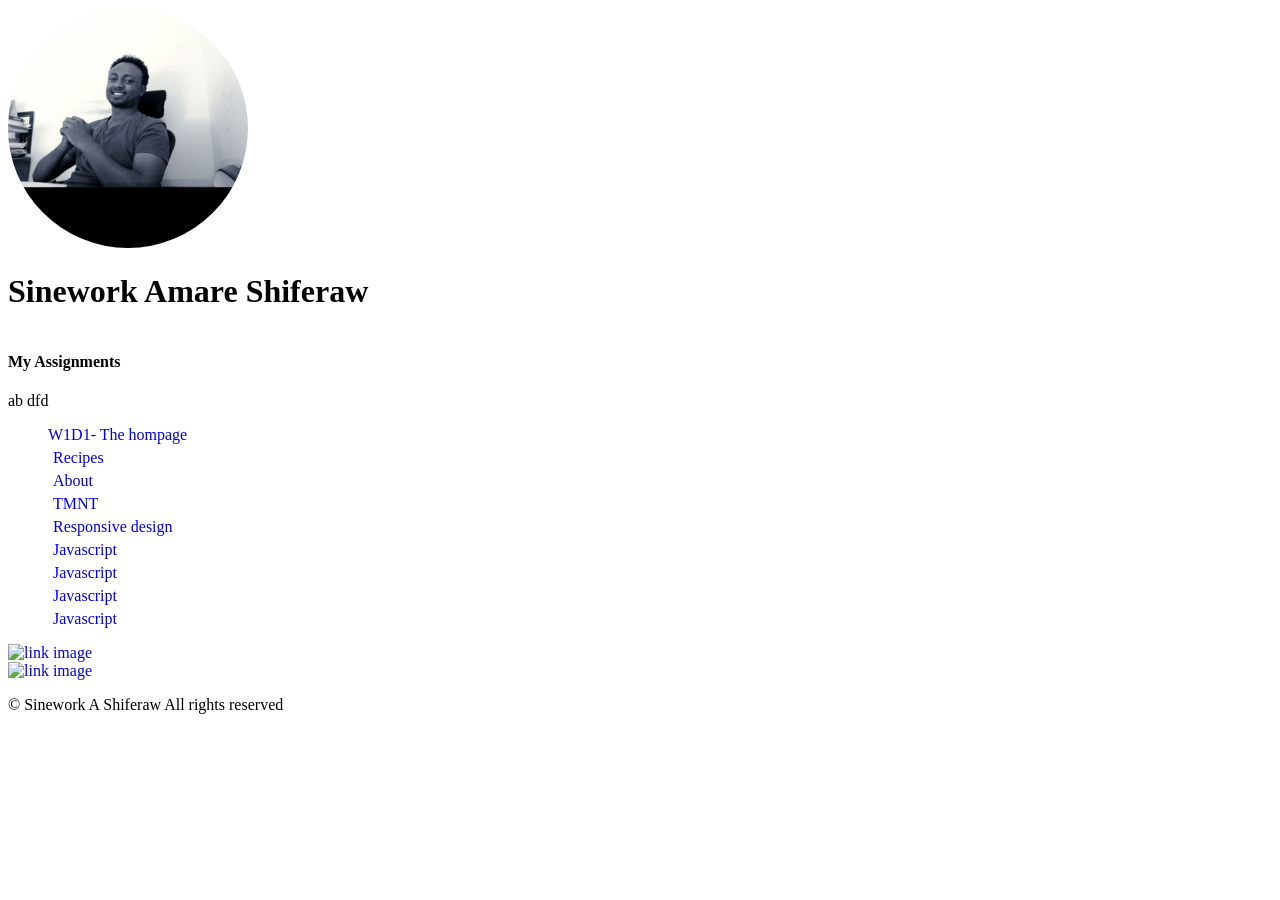
==== index.html @ a393904f "week2 day one change" ====
<!DOCTYPE html>
<html lang="en">
<head>
    <meta charset="UTF-8">
    <meta http-equiv="X-UA-Compatible" content="IE=edge">
    <meta name="viewport" content="width=device-width, initial-scale=1.0">
    <link rel="stylesheet" href="style.css">
    <title>Document</title>
</head>
<body>
    <main>
       
        <header class="image-holder">
            <img src="profile.jpg" class="img" alt=" sines profile picture">
            <h1>Sinework Amare Shiferaw</h1>
        </header>
        <nav>
            <ul class="flex">
         
            </ul>
        </nav>
        <section class="list">
            <h4>My Assignments</h4>
            ab dfd  
            <ul>
                <li>
                    <a href="#">W1D1- The hompage</a>
                    
                </li>
                <li class="lis"><a href="./recipe/index.html">Recipes</a></li>
                <li class="lis"><a href="./about/about.html">About</a></li>
                <li class="lis"><a href="./rotten/tmnt.html">TMNT</a></li>
                <li class="lis"><a href="./responsive/index.html">Responsive design</a></li>
                <li class="lis"><a href="./script/index.html">Javascript</a></li>
                <li class="lis"><a href="./functional_programming/index.html">Javascript</a></li>
                <li class="lis"><a href="./regular_expression/webForm1.html">Javascript</a></li>
                <li class="lis"><a href="./regular_expression/webForm2.html">Javascript</a></li>
            </ul>
        </section>
    </main>
    <footer>
        
        <a href="https://validator.w3.org/nu/?doc=https://sinework.github.io/my-first-miu-html-project/">
            <img alt="link image" src="https://manalabs.org/img/w3c-html.png" />
        </a>
   
    <a href=" http://jigsaw.w3.org/css-validator/validator?uri=https://sinework.github.io/my-first-miu-html-project/">
        <img alt="link image" src="https://manalabs.org/img/w3c-css.png" /> </a>
        <p>&copy; Sinework A Shiferaw All rights reserved</p>
    </footer>
</body>
</html>
---- style.css ----
.img{
    height: 15em;
    width: 15em;
    border-radius: 50%;
}
.flex {
    display: flex;
}
a, li{
    display: flex;
    text-decoration: none;
}
.lis{
    margin:  5px;
}
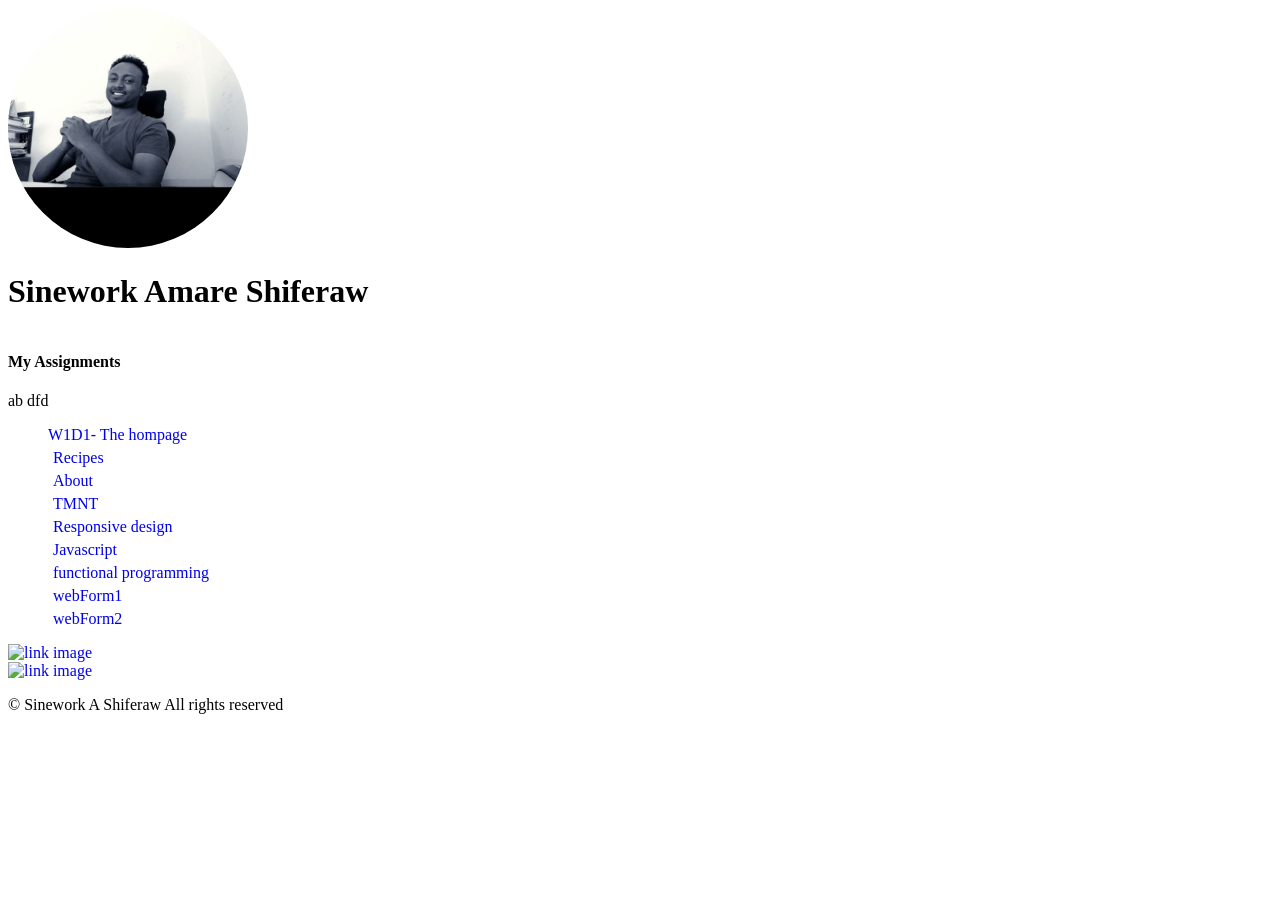
==== commit 764b2e08: "week2 day one change" ====
--- a/index.html
+++ b/index.html
@@ -32,9 +32,9 @@
                 <li class="lis"><a href="./rotten/tmnt.html">TMNT</a></li>
                 <li class="lis"><a href="./responsive/index.html">Responsive design</a></li>
                 <li class="lis"><a href="./script/index.html">Javascript</a></li>
-                <li class="lis"><a href="./functional_programming/index.html">Javascript</a></li>
-                <li class="lis"><a href="./regular_expression/webForm1.html">Javascript</a></li>
-                <li class="lis"><a href="./regular_expression/webForm2.html">Javascript</a></li>
+                <li class="lis"><a href="./functional_programming/index.html">functional programming</a></li>
+                <li class="lis"><a href="./regular_expression/webForm1.html">webForm1</a></li>
+                <li class="lis"><a href="./regular_expression/webForm2.html">webForm2</a></li>
             </ul>
         </section>
     </main>
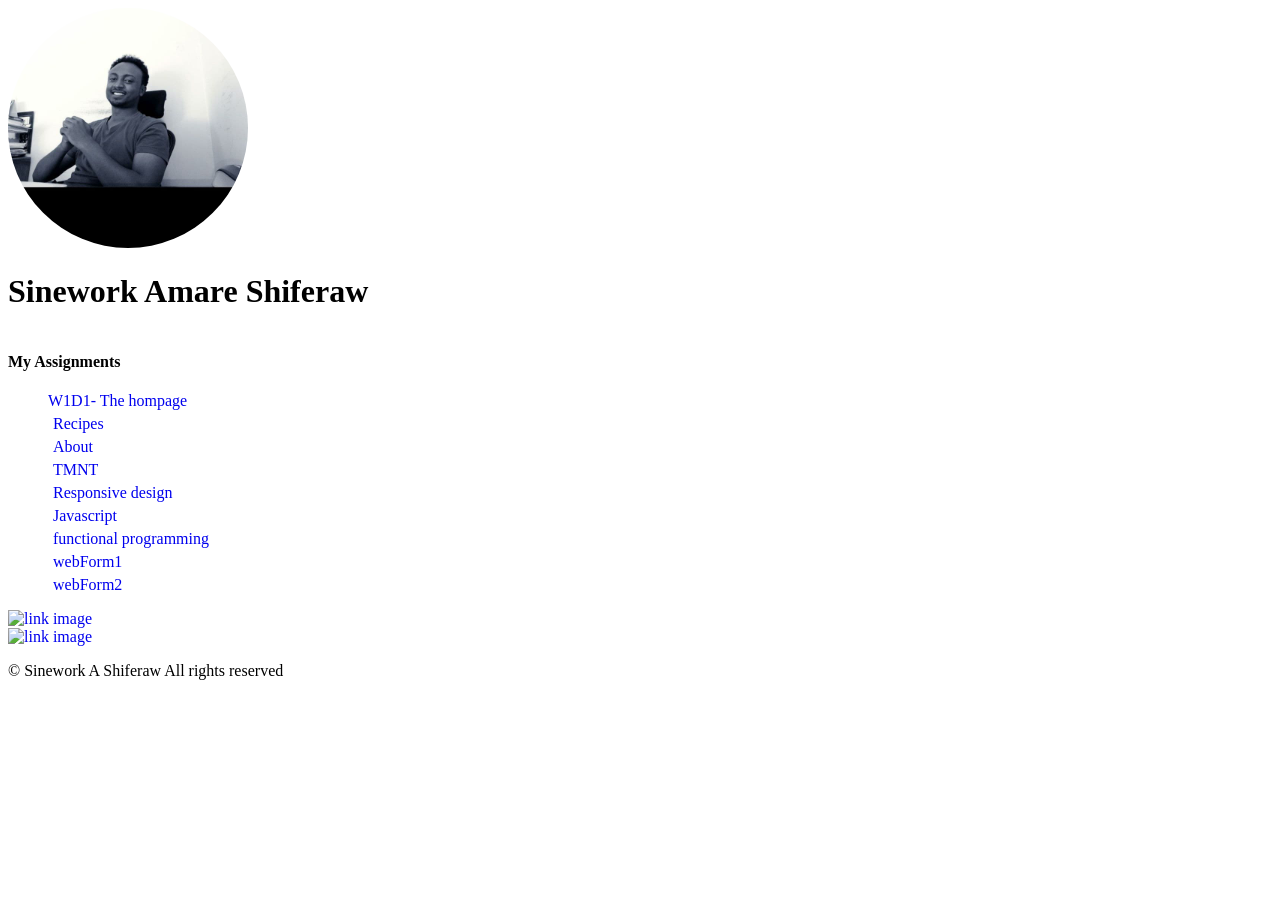
==== commit 32252b1d: "week2 day one change" ====
--- a/index.html
+++ b/index.html
@@ -21,7 +21,7 @@
         </nav>
         <section class="list">
             <h4>My Assignments</h4>
-            ab dfd  
+           
             <ul>
                 <li>
                     <a href="#">W1D1- The hompage</a>
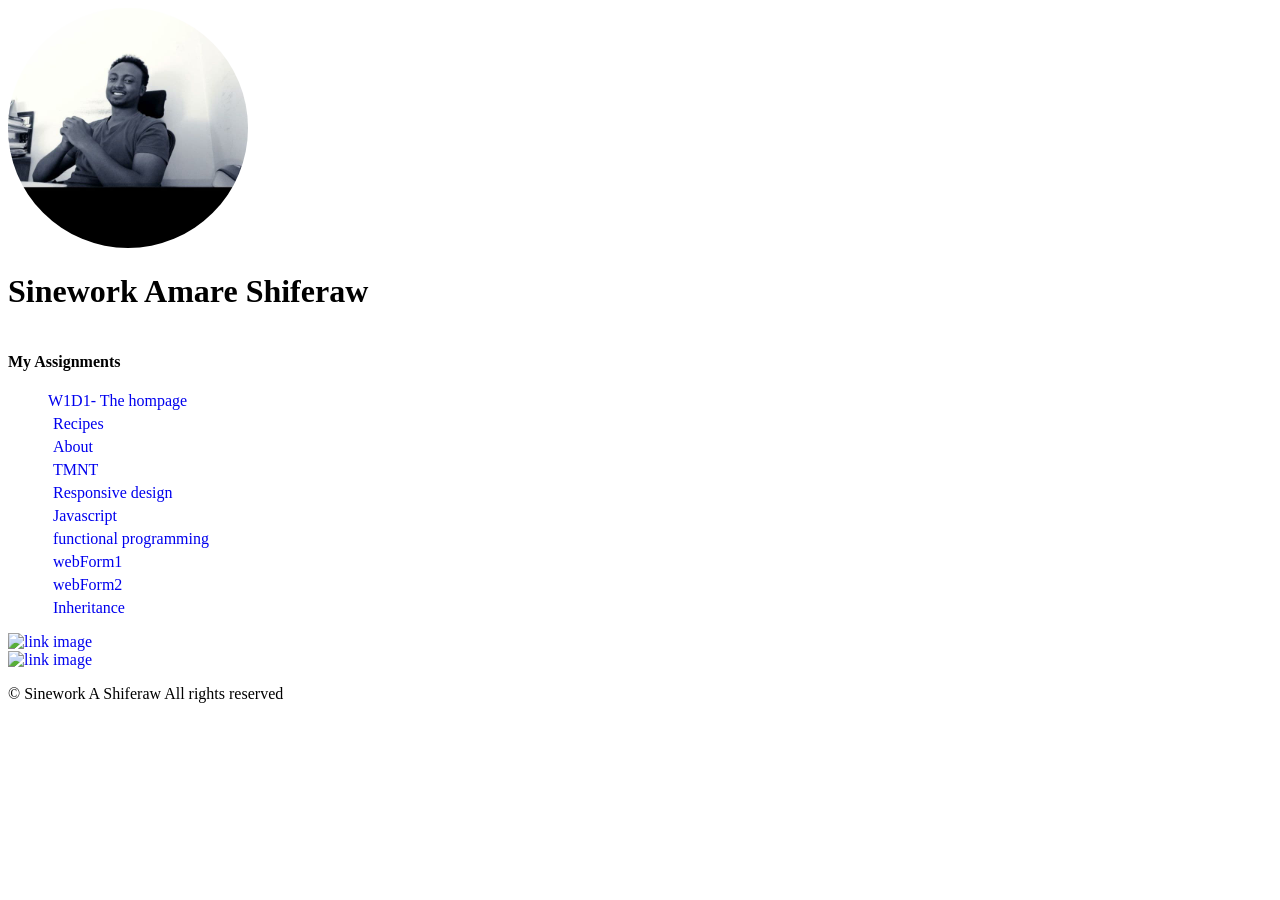
==== commit 60662810: "Add inheritance assignments" ====
--- a/index.html
+++ b/index.html
@@ -35,6 +35,7 @@
                 <li class="lis"><a href="./functional_programming/index.html">functional programming</a></li>
                 <li class="lis"><a href="./regular_expression/webForm1.html">webForm1</a></li>
                 <li class="lis"><a href="./regular_expression/webForm2.html">webForm2</a></li>
+                <li class="lis"><a href="./inheritance/">Inheritance</a></li>
             </ul>
         </section>
     </main>
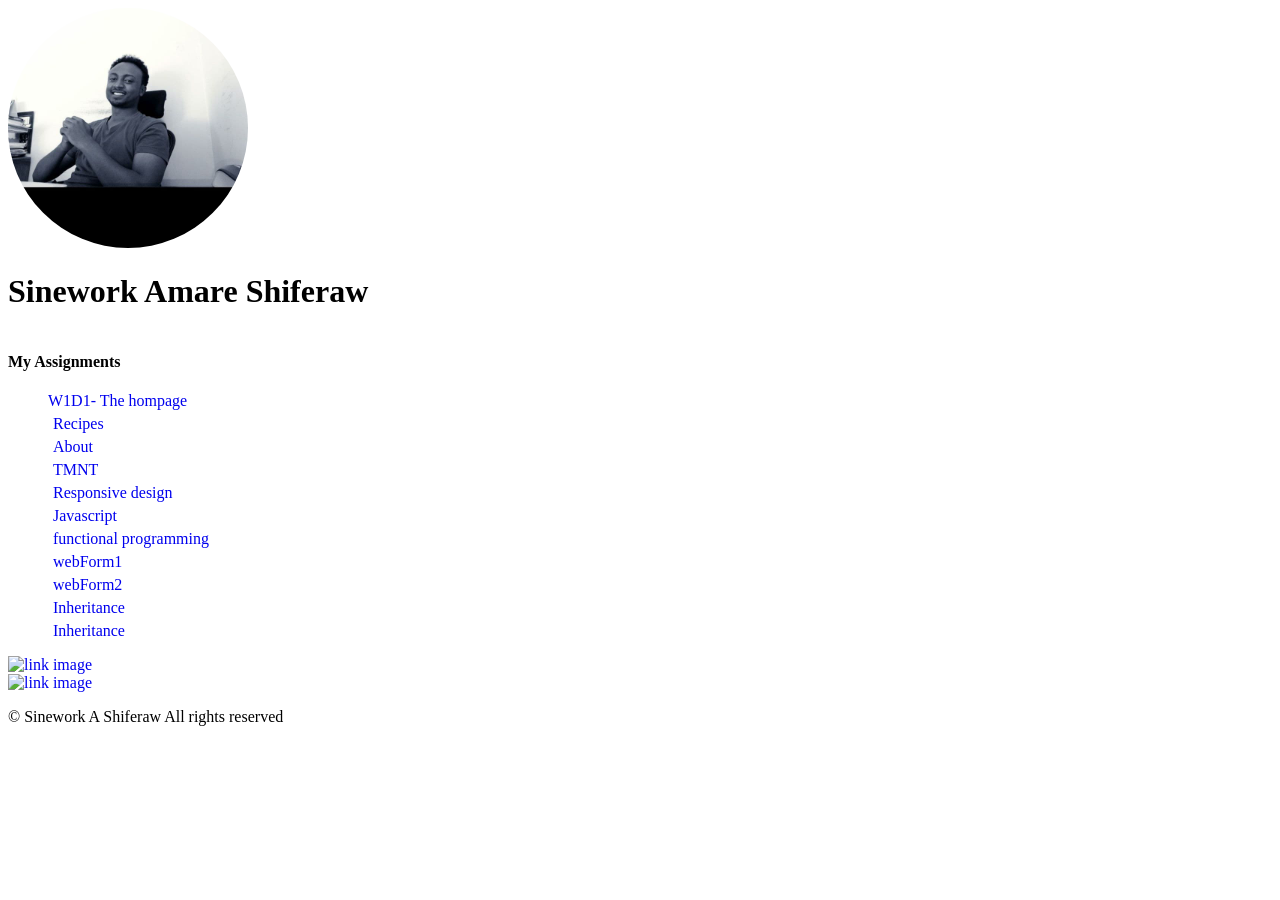
==== commit 7482479f: "Add accounts" ====
--- a/index.html
+++ b/index.html
@@ -36,6 +36,7 @@
                 <li class="lis"><a href="./regular_expression/webForm1.html">webForm1</a></li>
                 <li class="lis"><a href="./regular_expression/webForm2.html">webForm2</a></li>
                 <li class="lis"><a href="./inheritance/">Inheritance</a></li>
+                <li class="lis"><a href="./accounts/index.html">Inheritance</a></li>
             </ul>
         </section>
     </main>
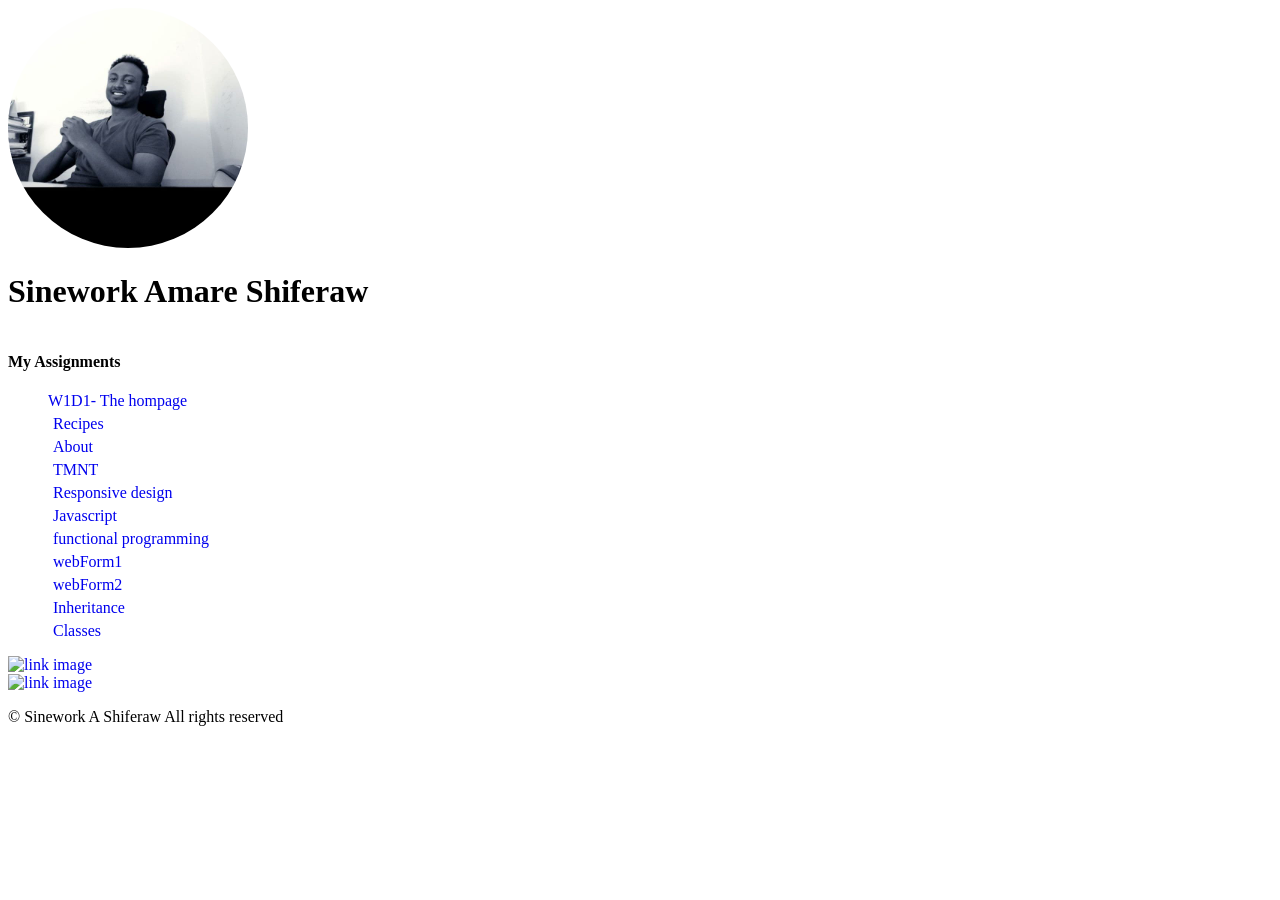
==== commit 80e98b7b: "refactor" ====
--- a/index.html
+++ b/index.html
@@ -36,7 +36,7 @@
                 <li class="lis"><a href="./regular_expression/webForm1.html">webForm1</a></li>
                 <li class="lis"><a href="./regular_expression/webForm2.html">webForm2</a></li>
                 <li class="lis"><a href="./inheritance/">Inheritance</a></li>
-                <li class="lis"><a href="./accounts/index.html">Inheritance</a></li>
+                <li class="lis"><a href="./accounts/index.html">Classes</a></li>
             </ul>
         </section>
     </main>
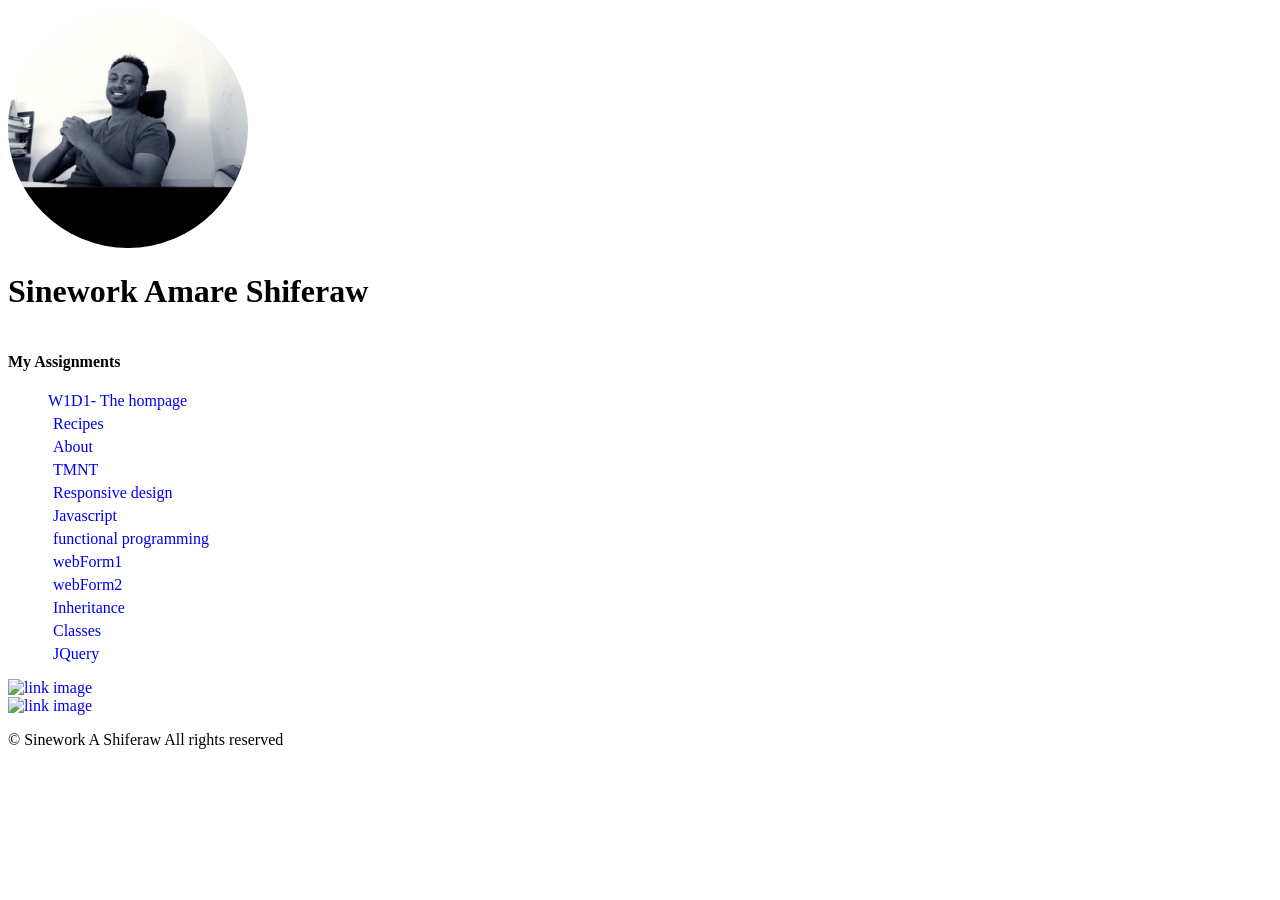
==== commit a732fa02: "circles" ====
--- a/index.html
+++ b/index.html
@@ -37,6 +37,7 @@
                 <li class="lis"><a href="./regular_expression/webForm2.html">webForm2</a></li>
                 <li class="lis"><a href="./inheritance/">Inheritance</a></li>
                 <li class="lis"><a href="./accounts/index.html">Classes</a></li>
+                <li class="lis"><a href="./circles/index.html">JQuery</a></li>
             </ul>
         </section>
     </main>
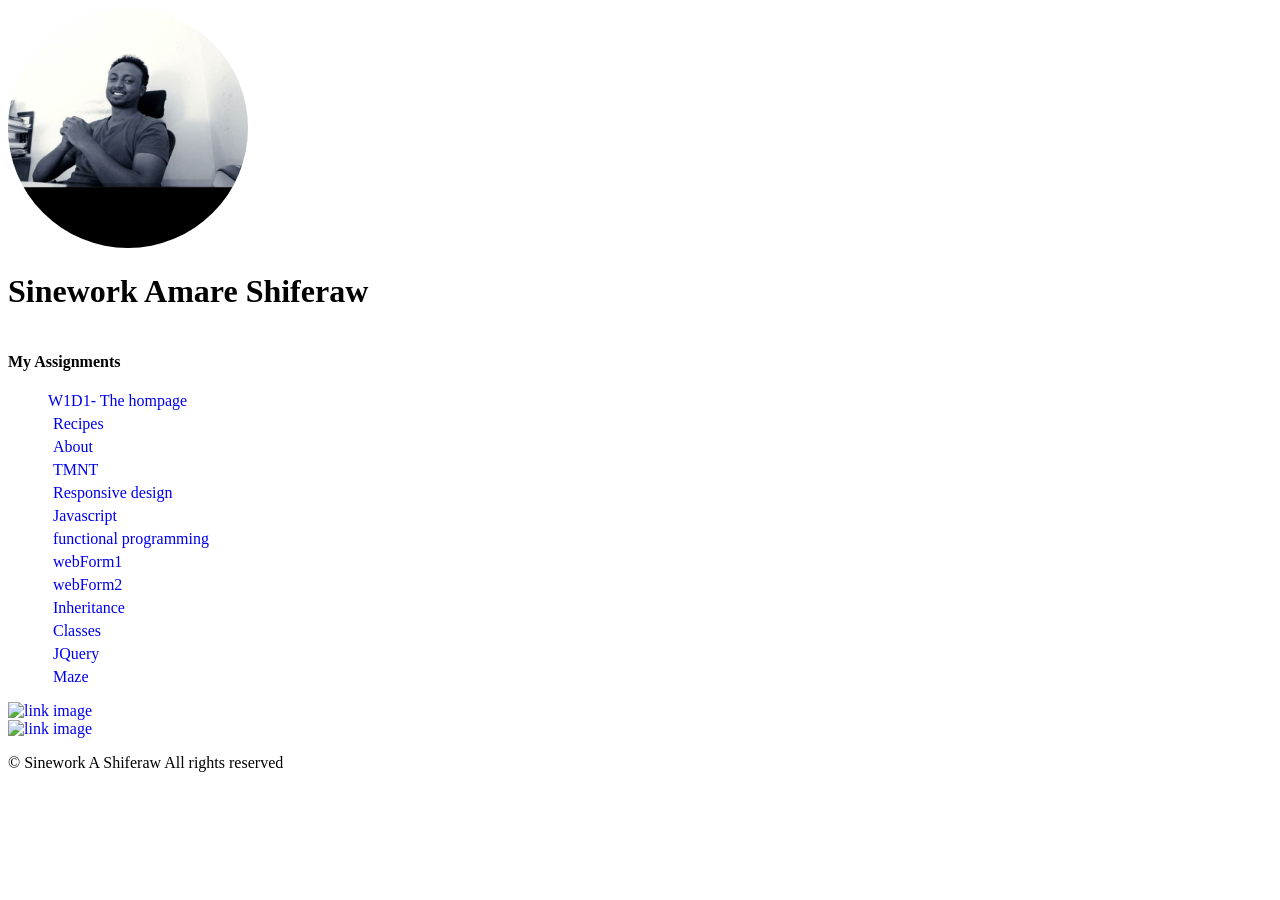
==== commit 56f33820: "maze game" ====
--- a/index.html
+++ b/index.html
@@ -38,6 +38,7 @@
                 <li class="lis"><a href="./inheritance/">Inheritance</a></li>
                 <li class="lis"><a href="./accounts/index.html">Classes</a></li>
                 <li class="lis"><a href="./circles/index.html">JQuery</a></li>
+                <li class="lis"><a href="./maze/maze.html">Maze</a></li>
             </ul>
         </section>
     </main>
